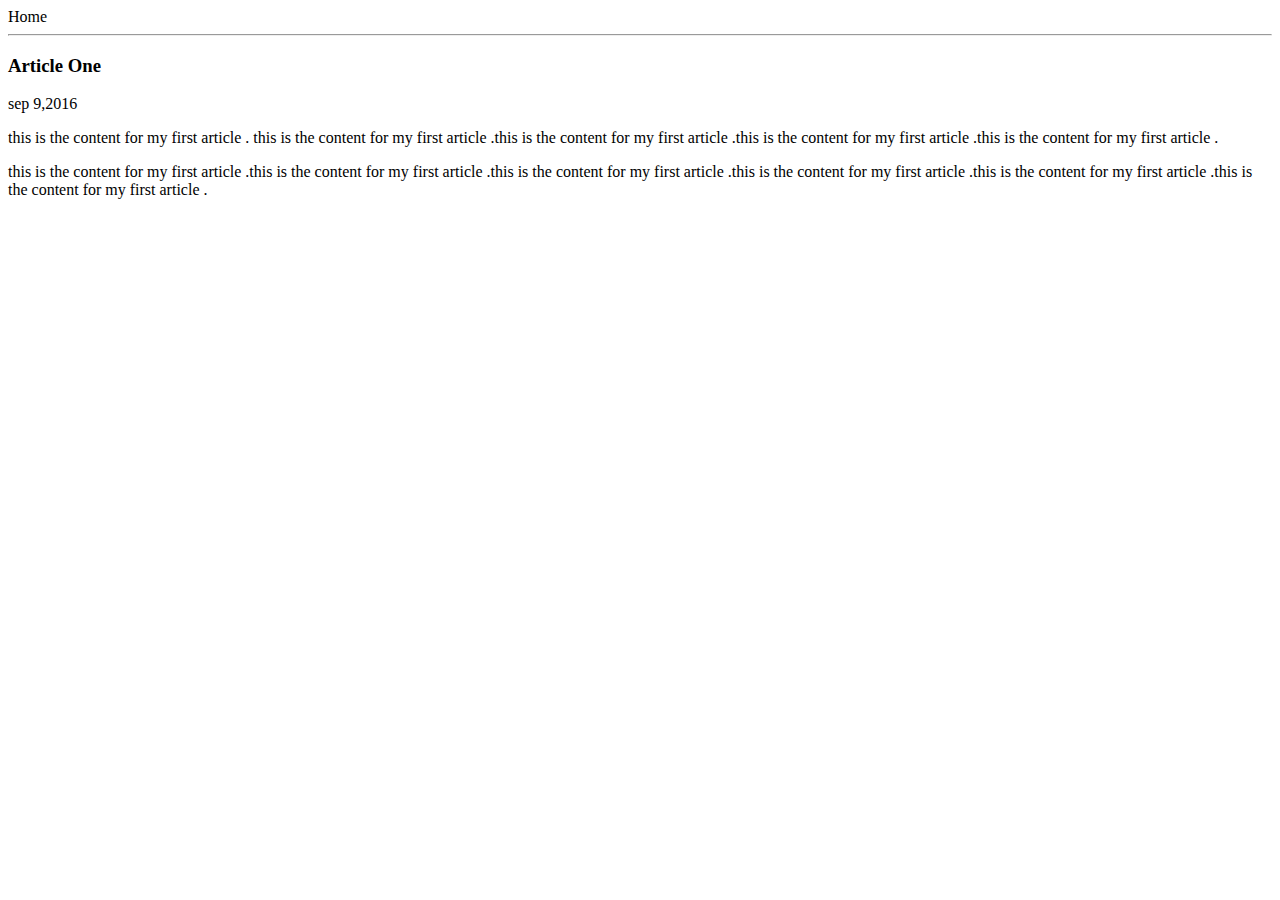
==== ui/article-one.html @ 882991f8 "Update article-one.html" ====
<html>
    <head>
        <title>
            Article one| Divyateja
        </title>    
    </head>
    <body>
        <div> 
              <o href="/">Home</o>
        </div>
        <hr/>
        <h3>
            Article One
        </h3>
        <div>
            sep 9,2016
        </div>
        <div>
            <p>
                this is the content for my first article . this is the content for my first article .this is the content for my first article .this is the content for my first article .this is the content for my first article .
            </p>
            <p>
                this is the content for my first article .this is the content for my first article .this is the content for my first article .this is the content for my first article .this is the content for my first article .this is the content for my first article . 
            </p>
        </div>
    </body>
</html>
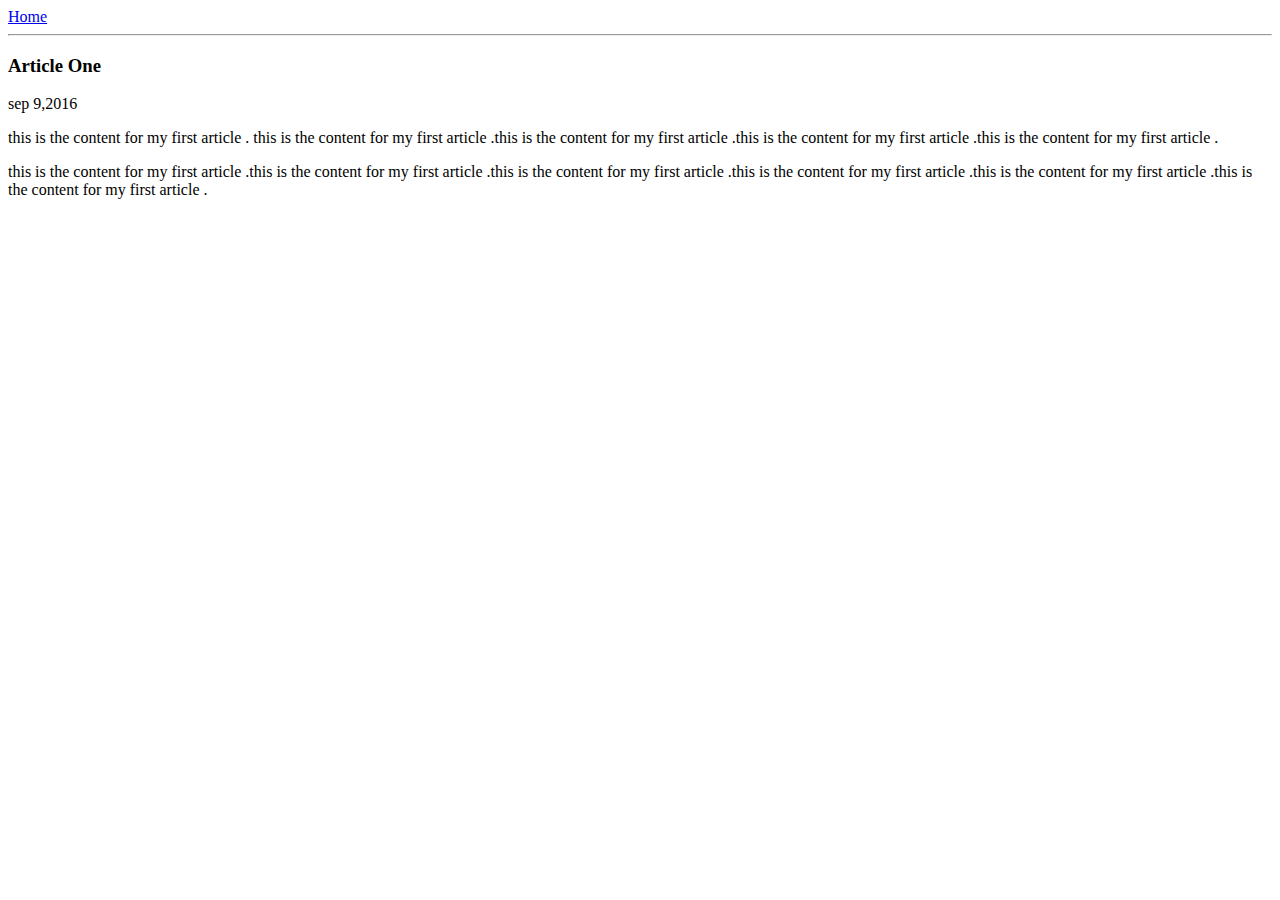
==== commit 08e0f114: "Update article-one.html" ====
--- a/ui/article-one.html
+++ b/ui/article-one.html
@@ -6,7 +6,7 @@
     </head>
     <body>
         <div> 
-              <o href="/">Home</o>
+              <a href="/">Home</a>
         </div>
         <hr/>
         <h3>
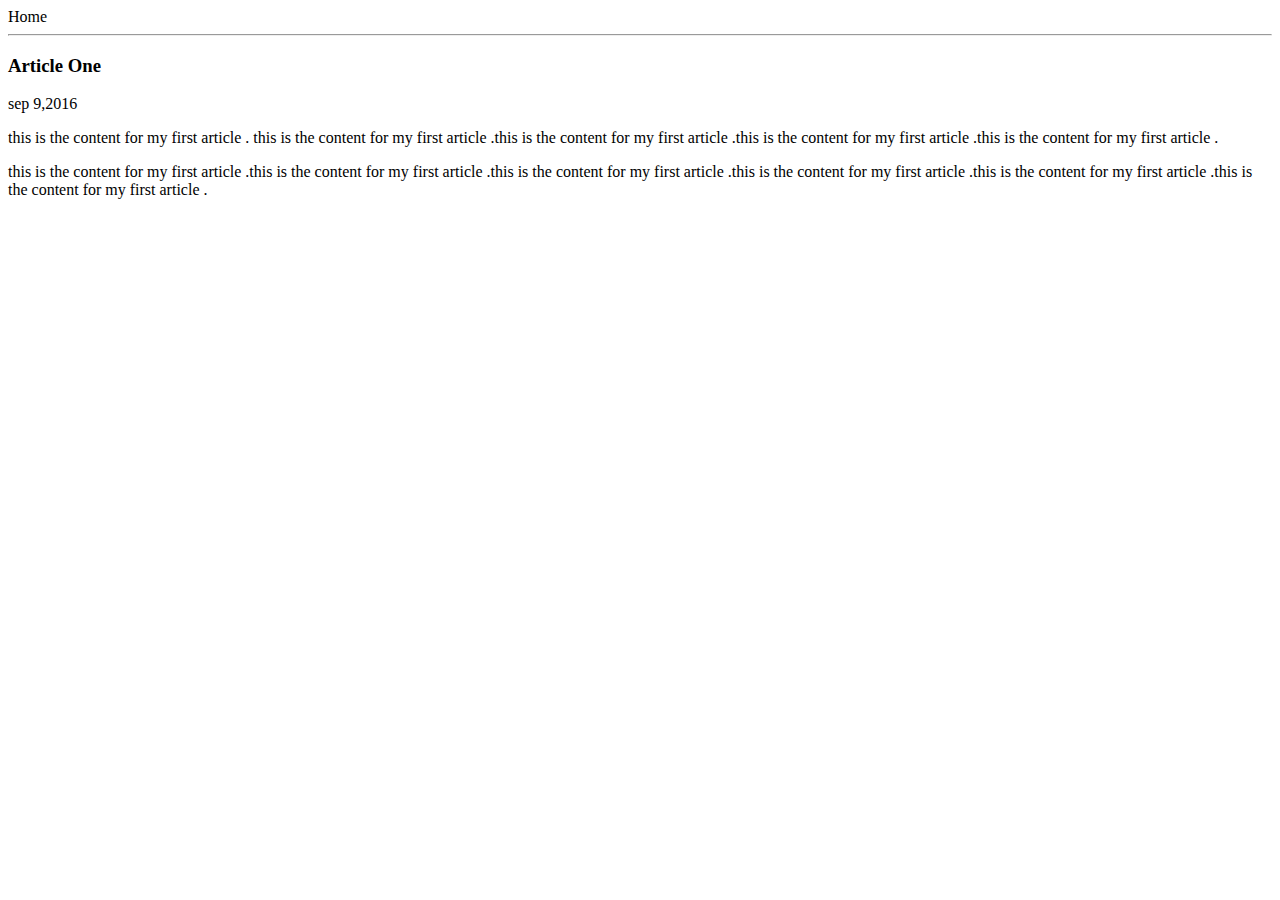
==== commit 2a5e7752: "Update article-one.html" ====
--- a/ui/article-one.html
+++ b/ui/article-one.html
@@ -6,7 +6,7 @@
     </head>
     <body>
         <div> 
-              <a href="/">Home</a>
+              <o href="/">Home</o>
         </div>
         <hr/>
         <h3>
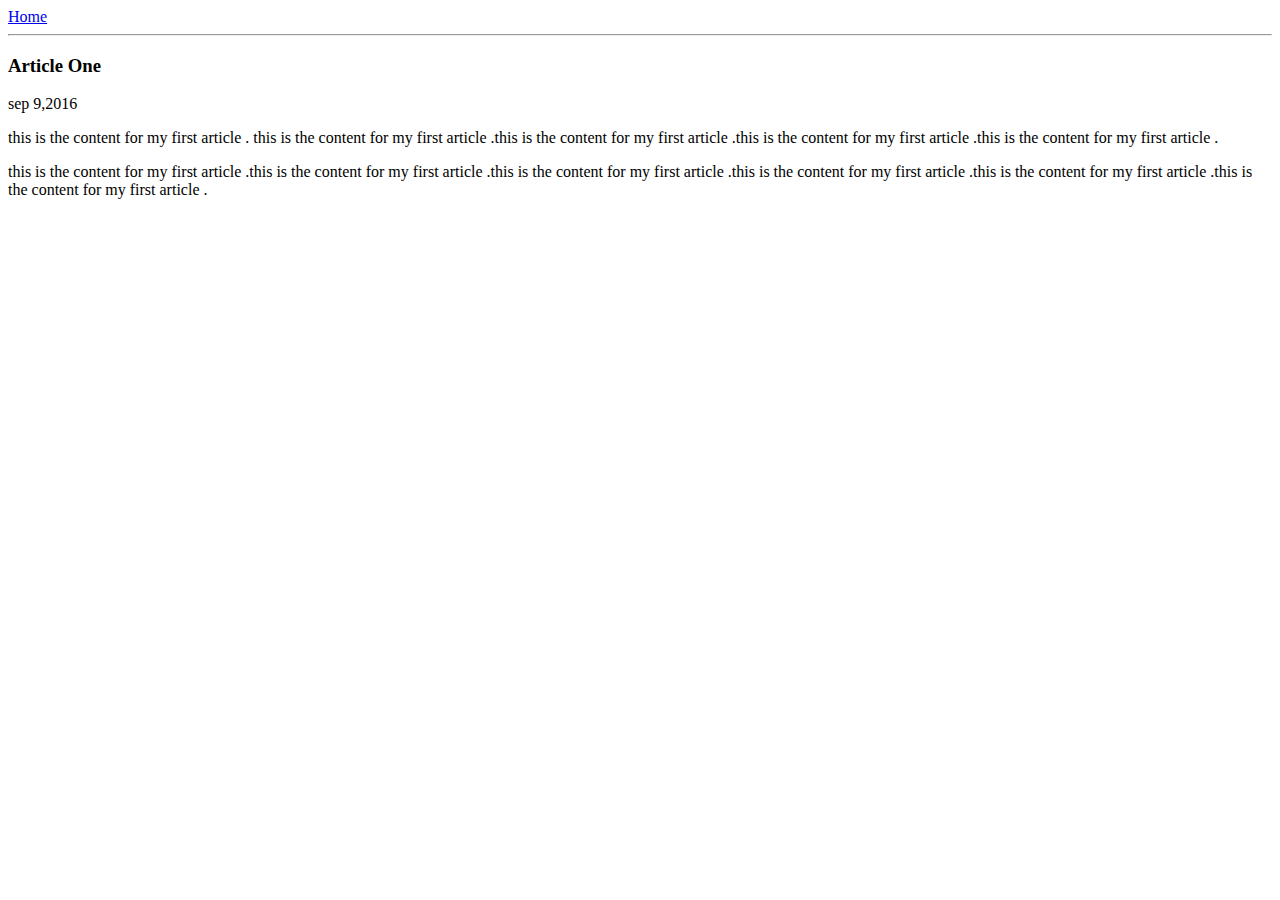
==== commit c763c859: "[imad-console] Updates ui/article-one.html" ====
--- a/ui/article-one.html
+++ b/ui/article-one.html
@@ -6,7 +6,7 @@
     </head>
     <body>
         <div> 
-              <o href="/">Home</o>
+              <a href="/">Home</a>
         </div>
         <hr/>
         <h3>
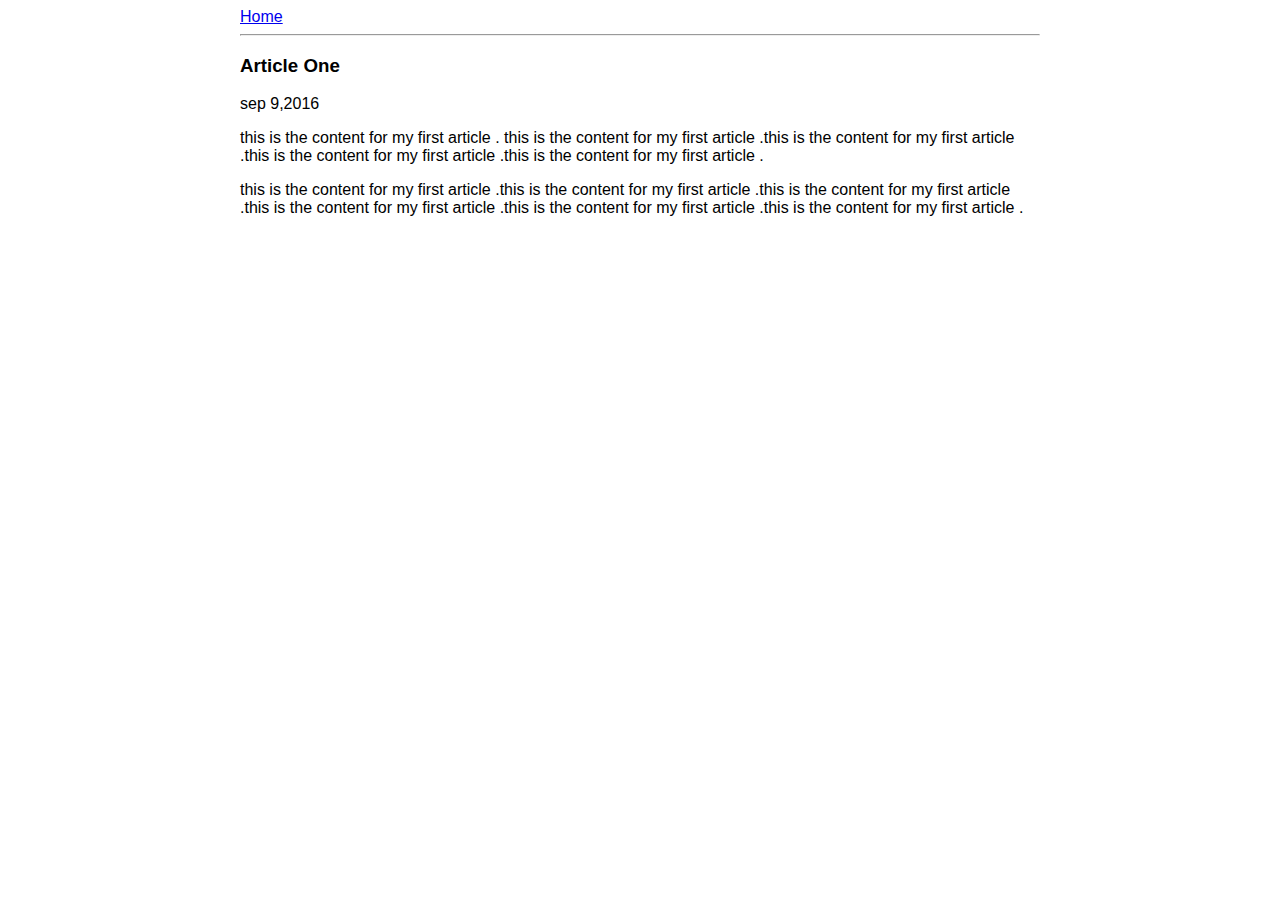
==== commit 38920377: "[imad-console] Updates ui/article-one.html" ====
--- a/ui/article-one.html
+++ b/ui/article-one.html
@@ -2,9 +2,19 @@
     <head>
         <title>
             Article one| Divyateja
-        </title>    
+        </title>
+        <meta name="viewport" content="width=device-width, initial-scale=1" />
+        <style>
+            .container{
+                max-width:800px;
+                margin:0 auto;
+                colo:grey;
+                font-family:sans-serif;
+            }
+        </style>
     </head>
     <body>
+        <div class="container">
         <div> 
               <a href="/">Home</a>
         </div>
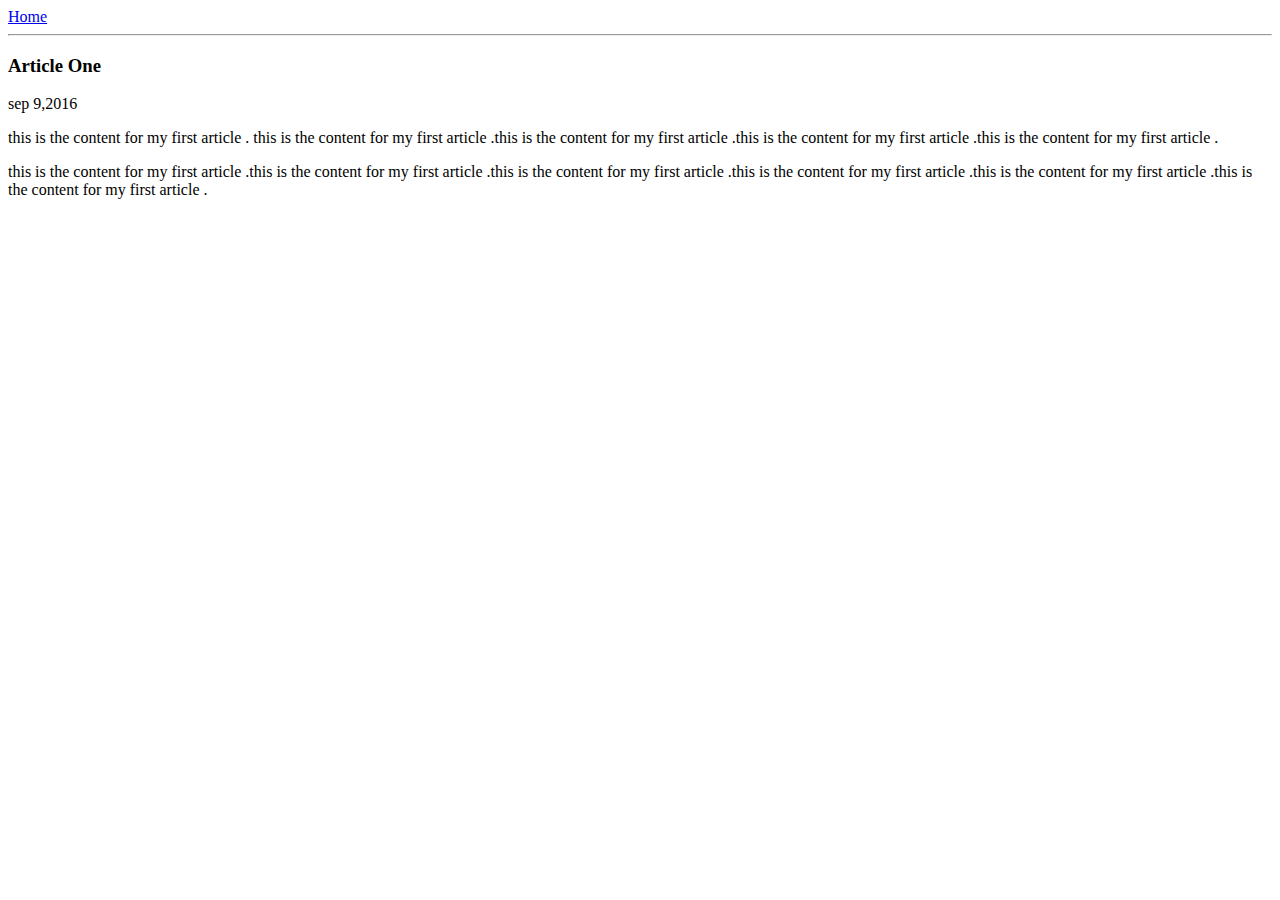
==== commit 208b405a: "[imad-console] Updates ui/article-one.html" ====
--- a/ui/article-one.html
+++ b/ui/article-one.html
@@ -4,14 +4,7 @@
             Article one| Divyateja
         </title>
         <meta name="viewport" content="width=device-width, initial-scale=1" />
-        <style>
-            .container{
-                max-width:800px;
-                margin:0 auto;
-                colo:grey;
-                font-family:sans-serif;
-            }
-        </style>
+        <link href="/ui/sytle.css" rel="stylesheet"/>
     </head>
     <body>
         <div class="container">
